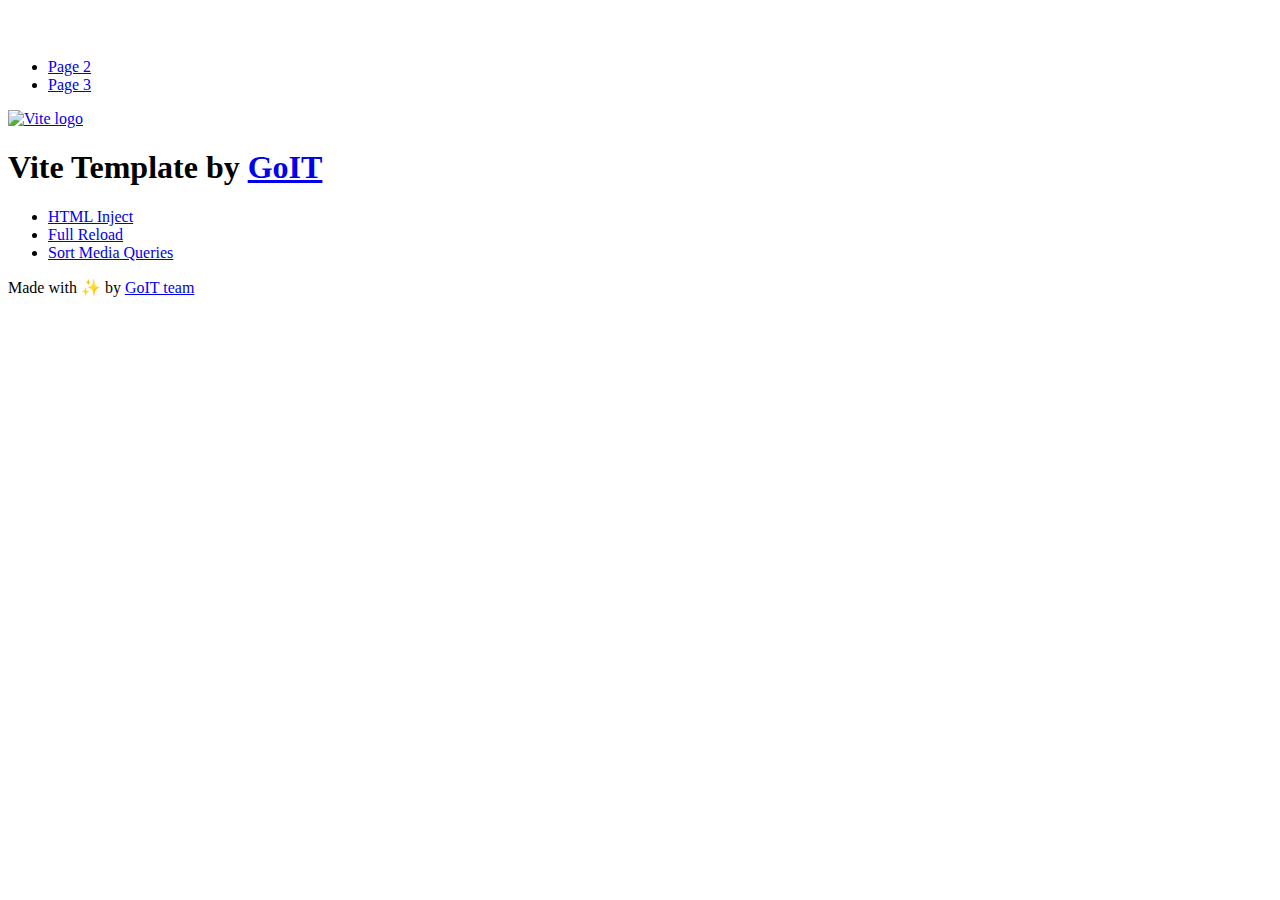
==== index.html @ ae9c41b2 "Deploying to gh-pages from @ Daryna-Ch/goit-js-hw-11@8f18e57cc79fcbb05be623e31aa605fd270d1e4e 🚀" ====
<!DOCTYPE html>
<html lang="en">
  <head>
    <meta charset="UTF-8" />
    <link rel="icon" type="image/svg+xml" href="/goit-js-hw-11/favicon.svg" />
    <meta name="viewport" content="width=device-width, initial-scale=1.0" />
    <title>Vanilla App Template</title>
    <script type="module" crossorigin src="/goit-js-hw-11/index.js"></script>
    <link rel="stylesheet" crossorigin href="/goit-js-hw-11/assets/styles-DvPDDfy5.css">
  </head>
  <body>
    <header class="header">
  <div class="container">
    <nav class="nav">
      <a class="nav-logo" href="./index.html" aria-label="Site logo">
        <svg class="nav-logo-icon" width="100" height="30">
          <use href="/goit-js-hw-11/assets/sprite-E8vg0sBb.svg#logo"></use>
        </svg>
      </a>
      <ul class="nav-list">
        <li class="nav-item">
          <a class="nav-link {=$highlight-act}" href="./page-2.html">Page 2</a>
        </li>
        <li class="nav-item">
          <a class="nav-link {=$highlight-curr}" href="./page-3.html">Page 3</a>
        </li>
      </ul>
    </nav>
  </div>
</header>


    <main>
      <!-- Loads the specified .html file -->
      <section class="vite-promo">
  <div class="container">
    <div class="vite-promo-thumb">
      <a
        class="vite-promo-link"
        href="https://vitejs.dev/"
        target="_blank"
        rel="noopener noreferrer"
        aria-label="Link to Vite official website"
        title="Vite.js  build tool"
      >
        <!-- Path to images as from index.html file -->
        <img
          class="pic"
          src="/goit-js-hw-11/assets/vite-logo-9o_aqrTe.png"
          alt="Vite logo"
          width="640"
          height="640"
        />
      </a>
    </div>
    <h1 class="main-title">
      <span class="main-title-gradient">Vite</span>
      Template by
      <a
        class="main-title-link"
        href="https://github.com/goitacademy/vanilla-app-template"
        target="_blank"
        rel="noopener noreferrer"
      >
        GoIT
      </a>
    </h1>
  </div>
</section>

      <article class="badges">
  <div class="container">
    <ul class="badges-list">
      <li class="badges-item">
        <a
          class="badges-link"
          href="https://www.npmjs.com/package/vite-plugin-html-inject"
          target="_blank"
          rel="noopener noreferrer"
        >
          HTML Inject
        </a>
      </li>
      <li class="badges-item">
        <a
          class="badges-link"
          href="https://www.npmjs.com/package/vite-plugin-full-reload"
          target="_blank"
          rel="noopener noreferrer"
        >
          Full Reload
        </a>
      </li>
      <li class="badges-item">
        <a
          class="badges-link"
          href="https://www.npmjs.com/package/postcss-sort-media-queries"
          target="_blank"
          rel="noopener noreferrer"
        >
          Sort Media Queries
        </a>
      </li>
    </ul>
  </div>
</article>

    </main>

    <footer class="footer">
  <div class="container">
    <p class="footer-desc">
      Made with ✨ by
      <a
        class="footer-link"
        href="https://goit.global/ua/"
        target="_blank"
        rel="noopener noreferrer"
      >
        GoIT team
      </a>
    </p>
  </div>
</footer>


  </body>
</html>
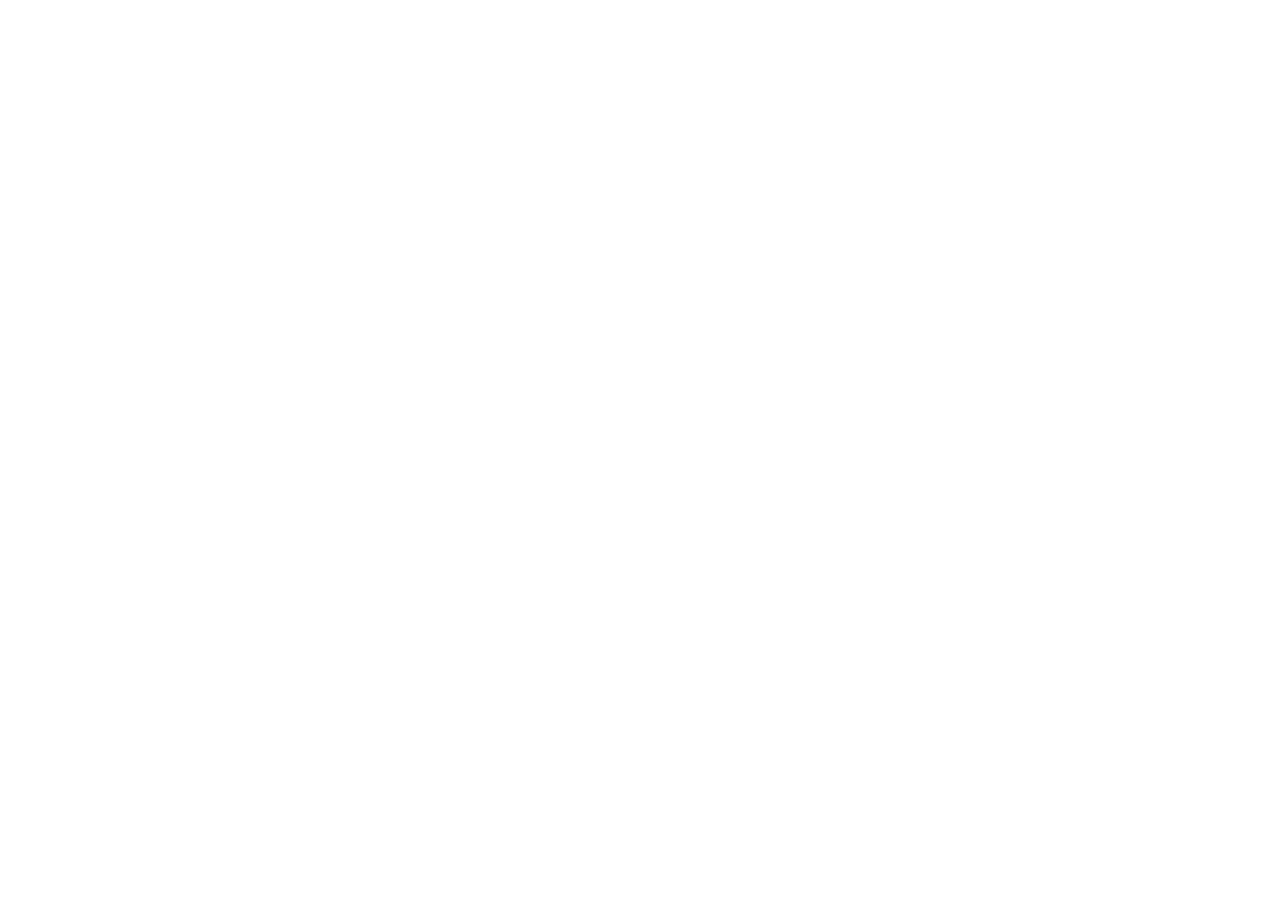
==== commit 9d76da8c: "Deploying to gh-pages from @ Daryna-Ch/goit-js-hw-11@8d04ffe1c5037a16ff85eb140399ba101c210474 🚀" ====
--- a/index.html
+++ b/index.html
@@ -2,126 +2,13 @@
 <html lang="en">
   <head>
     <meta charset="UTF-8" />
-    <link rel="icon" type="image/svg+xml" href="/goit-js-hw-11/favicon.svg" />
+    <link rel="icon" type="image/svg+xml" href="/favicon.svg" />
     <meta name="viewport" content="width=device-width, initial-scale=1.0" />
-    <title>Vanilla App Template</title>
+    <title>Homework 11</title>
     <script type="module" crossorigin src="/goit-js-hw-11/index.js"></script>
-    <link rel="stylesheet" crossorigin href="/goit-js-hw-11/assets/styles-DvPDDfy5.css">
+    <link rel="stylesheet" crossorigin href="/goit-js-hw-11/assets/styles-D8Btx21I.css">
   </head>
   <body>
-    <header class="header">
-  <div class="container">
-    <nav class="nav">
-      <a class="nav-logo" href="./index.html" aria-label="Site logo">
-        <svg class="nav-logo-icon" width="100" height="30">
-          <use href="/goit-js-hw-11/assets/sprite-E8vg0sBb.svg#logo"></use>
-        </svg>
-      </a>
-      <ul class="nav-list">
-        <li class="nav-item">
-          <a class="nav-link {=$highlight-act}" href="./page-2.html">Page 2</a>
-        </li>
-        <li class="nav-item">
-          <a class="nav-link {=$highlight-curr}" href="./page-3.html">Page 3</a>
-        </li>
-      </ul>
-    </nav>
-  </div>
-</header>
-
-
-    <main>
-      <!-- Loads the specified .html file -->
-      <section class="vite-promo">
-  <div class="container">
-    <div class="vite-promo-thumb">
-      <a
-        class="vite-promo-link"
-        href="https://vitejs.dev/"
-        target="_blank"
-        rel="noopener noreferrer"
-        aria-label="Link to Vite official website"
-        title="Vite.js  build tool"
-      >
-        <!-- Path to images as from index.html file -->
-        <img
-          class="pic"
-          src="/goit-js-hw-11/assets/vite-logo-9o_aqrTe.png"
-          alt="Vite logo"
-          width="640"
-          height="640"
-        />
-      </a>
-    </div>
-    <h1 class="main-title">
-      <span class="main-title-gradient">Vite</span>
-      Template by
-      <a
-        class="main-title-link"
-        href="https://github.com/goitacademy/vanilla-app-template"
-        target="_blank"
-        rel="noopener noreferrer"
-      >
-        GoIT
-      </a>
-    </h1>
-  </div>
-</section>
-
-      <article class="badges">
-  <div class="container">
-    <ul class="badges-list">
-      <li class="badges-item">
-        <a
-          class="badges-link"
-          href="https://www.npmjs.com/package/vite-plugin-html-inject"
-          target="_blank"
-          rel="noopener noreferrer"
-        >
-          HTML Inject
-        </a>
-      </li>
-      <li class="badges-item">
-        <a
-          class="badges-link"
-          href="https://www.npmjs.com/package/vite-plugin-full-reload"
-          target="_blank"
-          rel="noopener noreferrer"
-        >
-          Full Reload
-        </a>
-      </li>
-      <li class="badges-item">
-        <a
-          class="badges-link"
-          href="https://www.npmjs.com/package/postcss-sort-media-queries"
-          target="_blank"
-          rel="noopener noreferrer"
-        >
-          Sort Media Queries
-        </a>
-      </li>
-    </ul>
-  </div>
-</article>
-
-    </main>
-
-    <footer class="footer">
-  <div class="container">
-    <p class="footer-desc">
-      Made with ✨ by
-      <a
-        class="footer-link"
-        href="https://goit.global/ua/"
-        target="_blank"
-        rel="noopener noreferrer"
-      >
-        GoIT team
-      </a>
-    </p>
-  </div>
-</footer>
 
 
   </body>
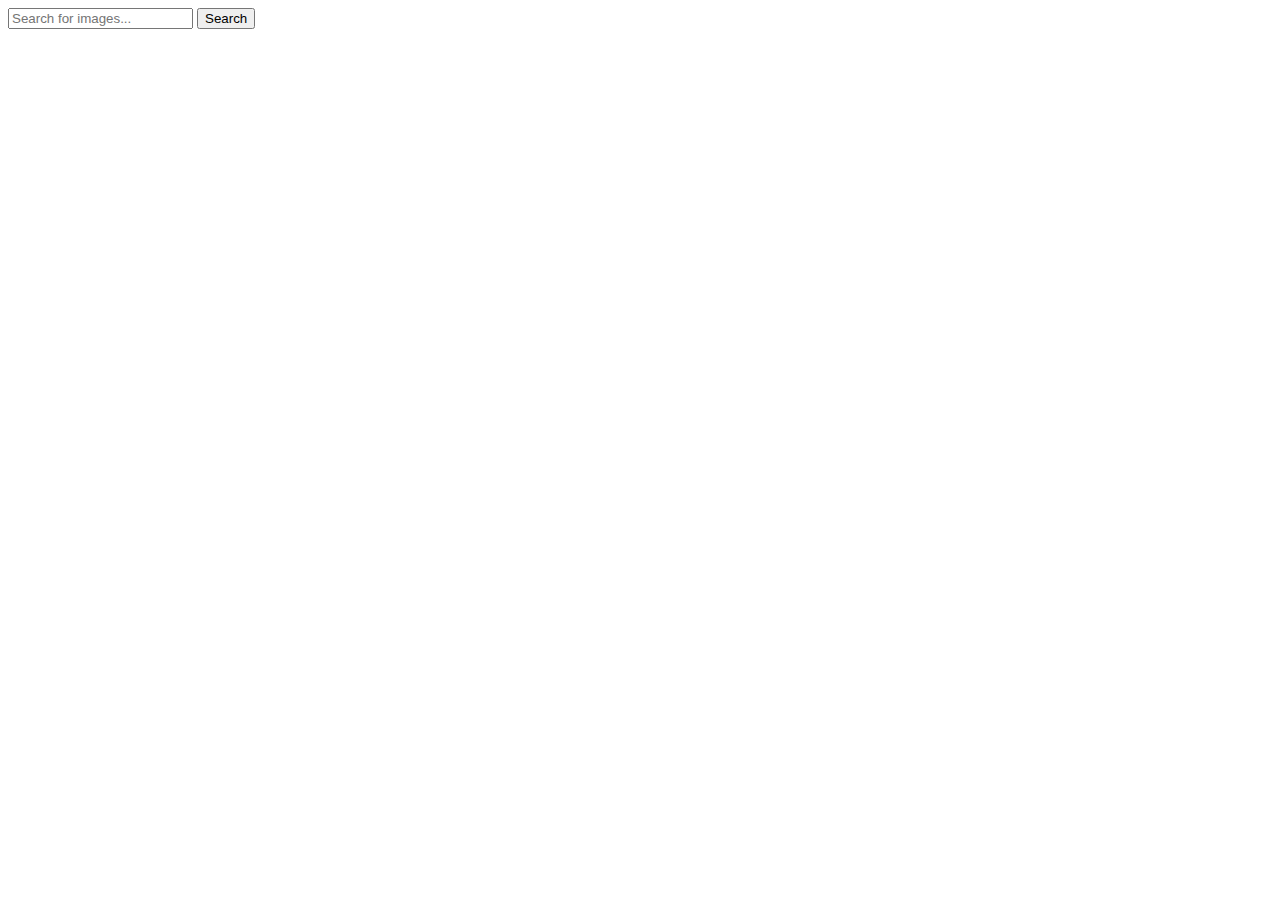
==== commit a19d0c16: "Deploying to gh-pages from @ Daryna-Ch/goit-js-hw-11@6bb89717a699313afa6502f62570e50b5ad07792 🚀" ====
--- a/index.html
+++ b/index.html
@@ -5,11 +5,23 @@
     <link rel="icon" type="image/svg+xml" href="/favicon.svg" />
     <meta name="viewport" content="width=device-width, initial-scale=1.0" />
     <title>Homework 11</title>
+    <link rel="stylesheet" href="node_modules/simplelightbox/dist/simple-lightbox.min.css">
+    <link rel="stylesheet" href="node_modules/izitoast/dist/css/iziToast.min.css">
     <script type="module" crossorigin src="/goit-js-hw-11/index.js"></script>
-    <link rel="stylesheet" crossorigin href="/goit-js-hw-11/assets/styles-D8Btx21I.css">
+    <link rel="modulepreload" crossorigin href="/goit-js-hw-11/assets/vendor-BrddEoy-.js">
+    <link rel="stylesheet" crossorigin href="/goit-js-hw-11/assets/vendor-CWKLx11g.css">
+    <link rel="stylesheet" crossorigin href="/goit-js-hw-11/assets/index-BHadvXID.css">
   </head>
   <body>
 
+<div class="container">
+  <form id="search-form">
+    <input type="text" id="search-input" placeholder="Search for images..." />
+    <button type="submit">Search</button>
+  </form>
+  <div id="loader" class="hidden"></div>
+  <ul id="gallery" class="gallery"></ul>
+</div>
 
   </body>
 </html>
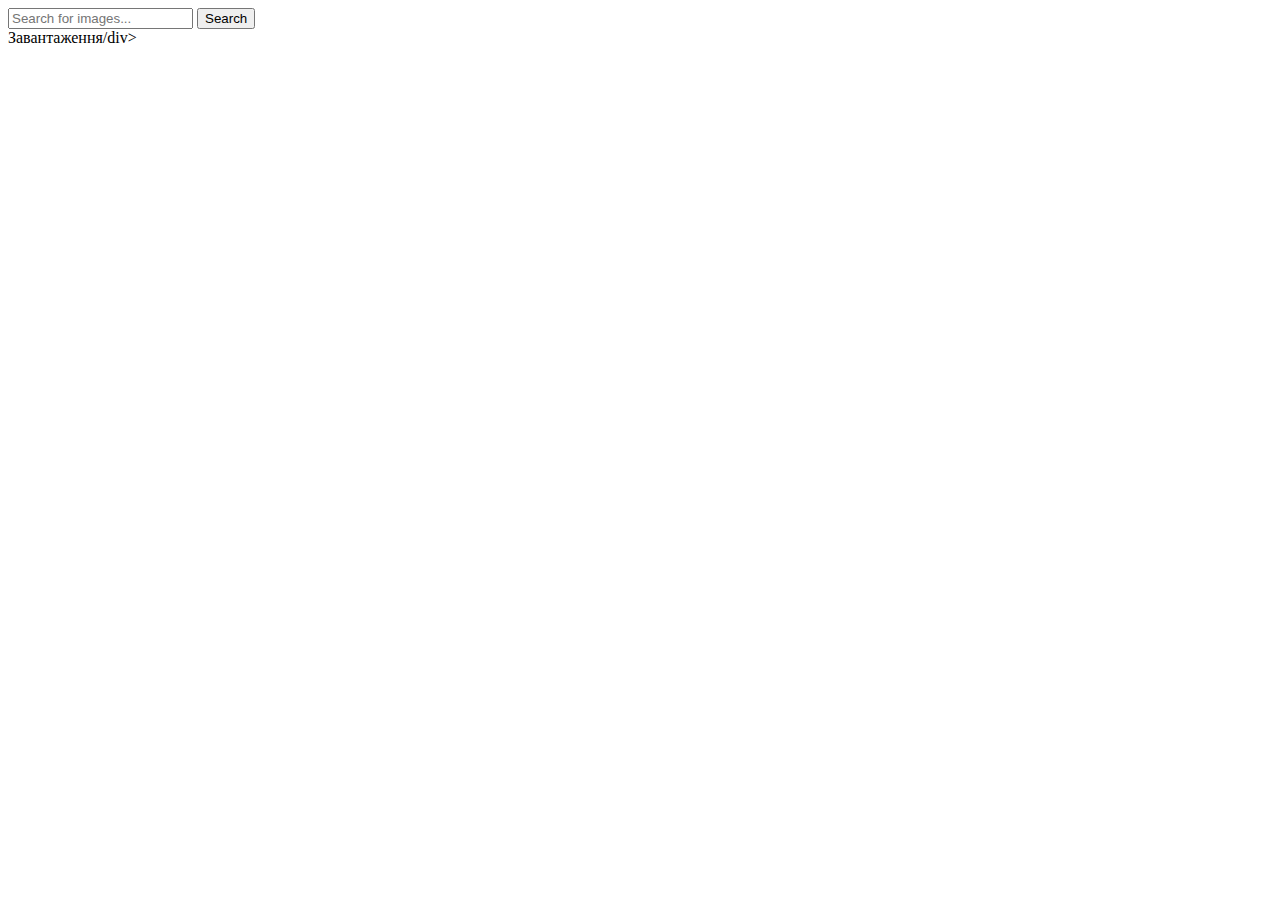
==== commit 1c267a87: "Deploying to gh-pages from @ Daryna-Ch/goit-js-hw-11@802d4c2cdda123231403f27f65a080d7448c25d7 🚀" ====
--- a/index.html
+++ b/index.html
@@ -10,18 +10,17 @@
     <script type="module" crossorigin src="/goit-js-hw-11/index.js"></script>
     <link rel="modulepreload" crossorigin href="/goit-js-hw-11/assets/vendor-BrddEoy-.js">
     <link rel="stylesheet" crossorigin href="/goit-js-hw-11/assets/vendor-CWKLx11g.css">
-    <link rel="stylesheet" crossorigin href="/goit-js-hw-11/assets/index-BHadvXID.css">
+    <link rel="stylesheet" crossorigin href="/goit-js-hw-11/assets/index-BGD3yFGS.css">
   </head>
   <body>
-
-<div class="container">
-  <form id="search-form">
-    <input type="text" id="search-input" placeholder="Search for images..." />
-    <button type="submit">Search</button>
-  </form>
-  <div id="loader" class="hidden"></div>
-  <ul id="gallery" class="gallery"></ul>
-</div>
+  <div class="container">
+    <form id="search-form">
+      <input type="text" id="search-input" placeholder="Search for images..." />
+      <button type="submit">Search</button>
+    </form>
+    <div id="loader" class="hidden">Завантаження/div>
+    <ul id="gallery" class="gallery"></ul>
+  </div>
 
   </body>
 </html>
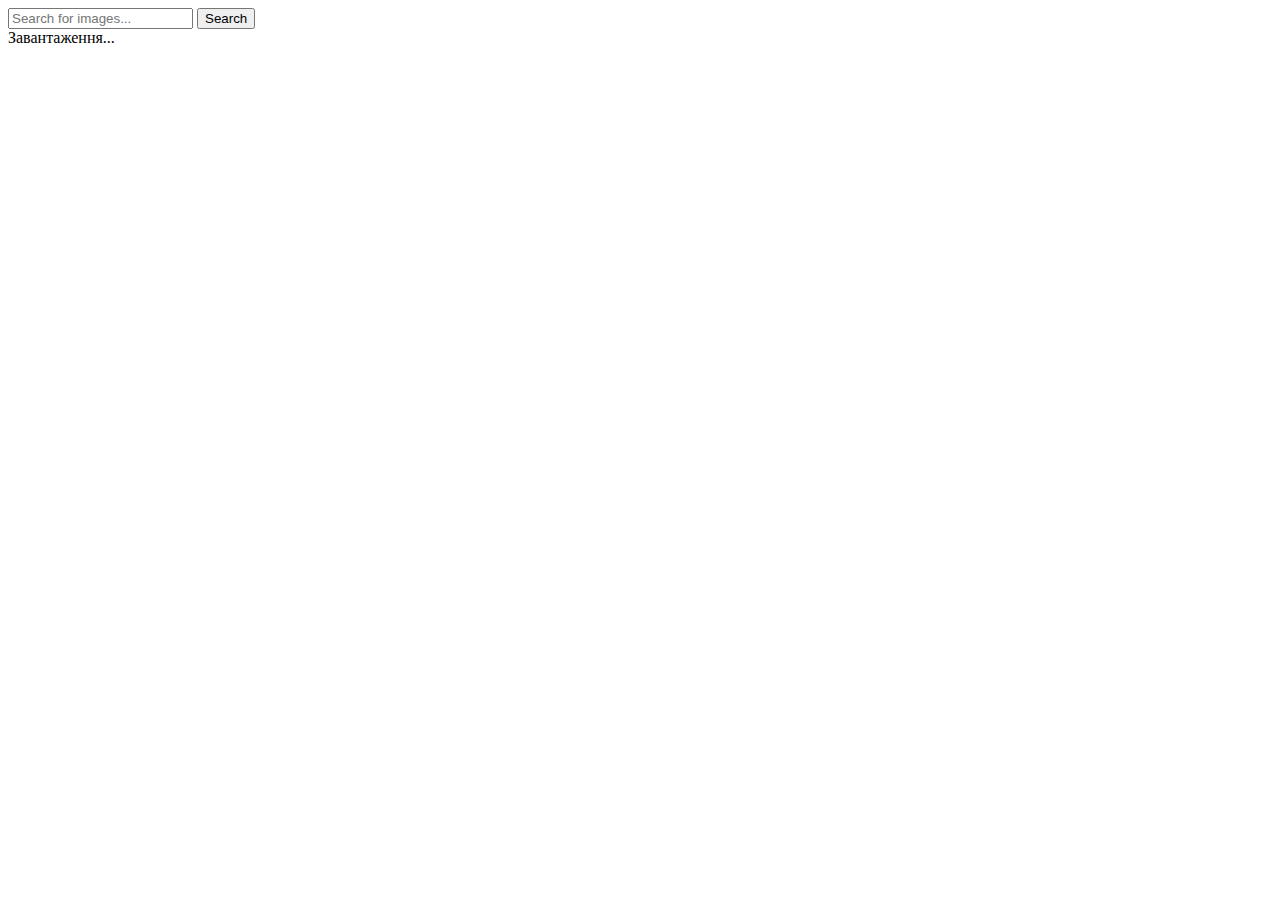
==== commit fd6551c4: "Deploying to gh-pages from @ Daryna-Ch/goit-js-hw-11@a2ee7850ebcabdb8affe0f08d87df72d32cd08cd 🚀" ====
--- a/index.html
+++ b/index.html
@@ -18,7 +18,7 @@
       <input type="text" id="search-input" placeholder="Search for images..." />
       <button type="submit">Search</button>
     </form>
-    <div id="loader" class="hidden">Завантаження/div>
+    <div id="loader" class="hidden">Завантаження...</div>
     <ul id="gallery" class="gallery"></ul>
   </div>
 
